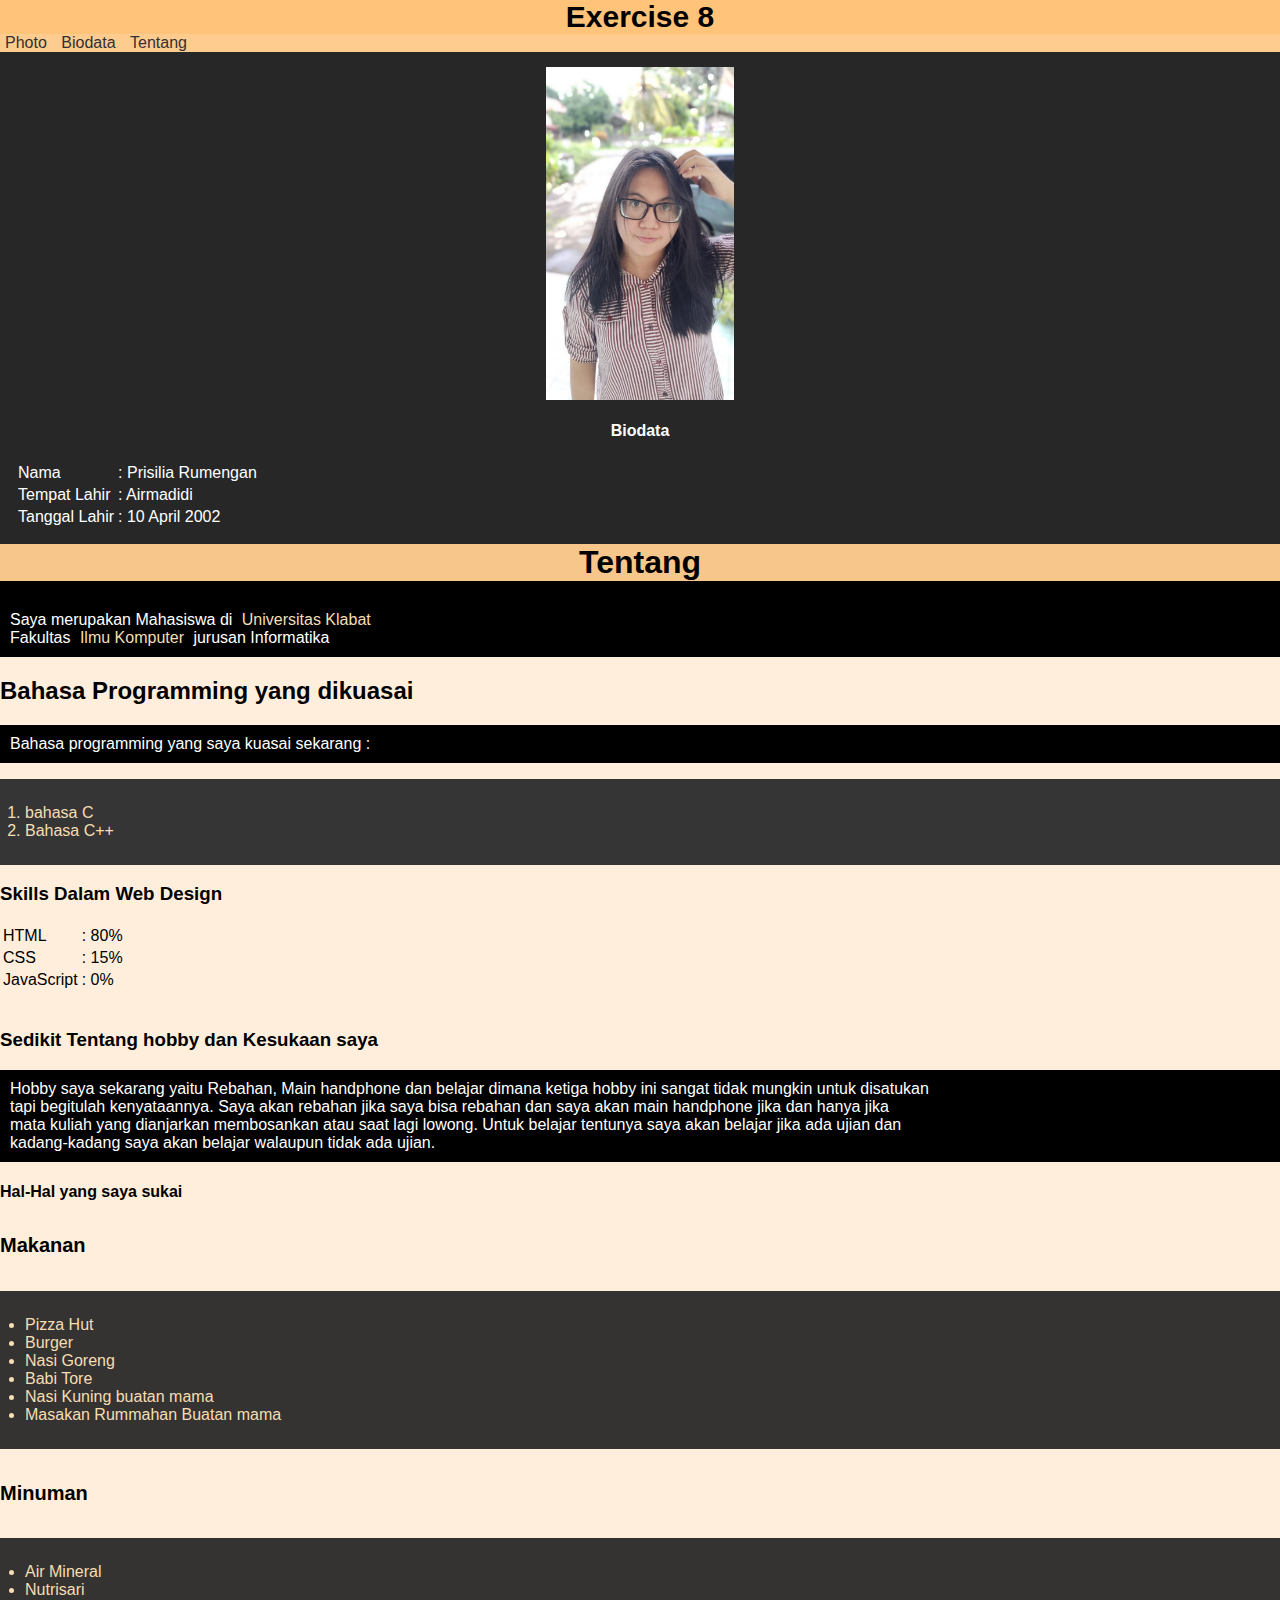
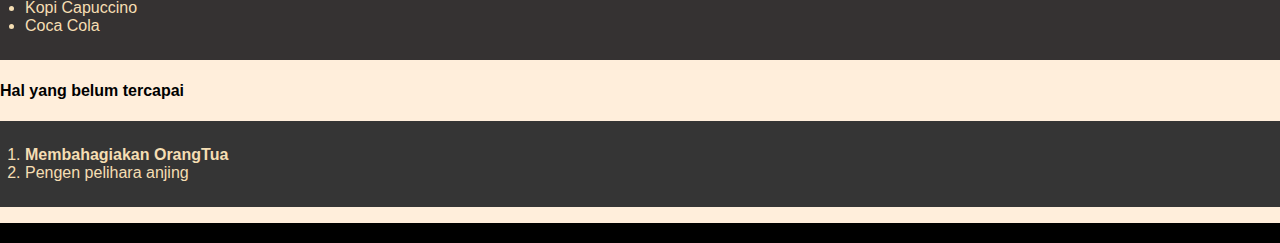
==== Exercise8/index.html @ 9f257cfc "exercise 8" ====
<!DOCTYPE html>
<html lang="en">
  <head>
    <meta charset="UTF-8" />
    <meta http-equiv="X-UA-Compatible" content="IE=edge" />
    <meta name="viewport" content="width=device-width, initial-scale=1.0" />
    <link rel="stylesheet" href="./style.css" />
    <title>Exercise 8</title>
  </head>
  <body>
    <header>
      <h1>Exercise 8</h1>
      <a href="#photo">Photo</a>
      <a href="#biodata">Biodata</a>
      <a href="#tentang">Tentang</a>
    </header>

    <div class="biodata">
      <img src="./myphoto.jpeg" alt="photo" id="photo" />
      <h4 style="text-align: center" id="biodata">Biodata</h4>
      <table>
        <tr>
          <td>Nama</td>
          <td>: Prisilia Rumengan</td>
        </tr>
        <tr>
          <td>Tempat Lahir</td>
          <td>: Airmadidi</td>
        </tr>
        <tr>
          <td>Tanggal Lahir</td>
          <td>: 10 April 2002</td>
        </tr>
      </table>
    </div>
    <div class="tentang" id="tentang">
      <h1>Tentang</h1>
      <p>
         <p>Saya merupakan Mahasiswa di <a href="http://www.unklab.ac.id/" target="_blank">Universitas Klabat</a>
    <br> Fakultas <a href="http://www.unklab.ac.id/id/fakultas-ilmu-komputer" target="_blank">Ilmu Komputer</a> jurusan Informatika</p>

    <h2>Bahasa Programming yang dikuasai</h2>
    <p>Bahasa programming yang saya kuasai sekarang :</p>
    <ol>
        <li>bahasa C</li>
        <li>Bahasa C++</li>
    </ol>
    <h3>Skills Dalam Web Design</h3>
   <table>
       <tr>
           <td>HTML</td>
           <td>: 80%</td>
       </tr>
       <tr>
           <td>CSS</td>
           <td>: 15%</td>
       </tr>
       <tr>
           <td>JavaScript</td>
           <td>: 0%</td>
       </tr>
   </table>
   <br>
   <h3> Sedikit Tentang hobby dan Kesukaan saya</h3>
   <p>Hobby saya sekarang yaitu Rebahan, Main handphone dan belajar dimana ketiga hobby ini sangat tidak mungkin untuk disatukan<br>
       tapi begitulah kenyataannya. Saya akan rebahan jika saya bisa rebahan dan saya akan main handphone jika dan hanya jika <br>
     mata kuliah yang dianjarkan membosankan atau saat lagi lowong. Untuk belajar tentunya saya akan belajar jika ada ujian dan <br>
       kadang-kadang saya akan belajar walaupun tidak ada ujian.
   </p>
   <h4>Hal-Hal yang saya sukai</h4>
   <h5>Makanan</h5>
   <ul>
       <li>Pizza Hut</li>
       <li>Burger</li>
       <li>Nasi Goreng</li>
       <li>Babi Tore</li>
       <li>Nasi Kuning buatan mama</li>
       <li>Masakan Rummahan Buatan mama</li>
   </ul>
   <h5>Minuman</h5>
   <ul>
       <li>Air Mineral</li>
       <li>Nutrisari</li>
       <li>Kopi Capuccino</li>
       <li>Coca Cola</li>
   </ul>
   <h4>Hal yang belum tercapai</h4>
   <ol>
       <li><b>Membahagiakan OrangTua</b></li>
       <li>Pengen pelihara anjing</li>
   </ol>
      </p>
    </div>
  </body>
</html>
---- Exercise8/style.css ----
html,
body {
  height: 1000px;
  margin: 0;
  padding: 0;
  font-family: Arial, Helvetica, sans-serif;
  background-color: #ffeedb;
}

header h1 {
  margin: 0;
  background-color: rgb(255, 195, 122);
  font-size: 30px;
  text-align: center;
}

a {
  padding: 5px;
  text-decoration: none;
  color: rgb(49, 49, 49);
  border-radius: 10px;
}

a:hover {
  background-color: rgb(161, 161, 107);
  transition: 0.5s;
}

img {
  display: block;
  margin-left: auto;
  margin-right: auto;
  width: 15%;
}

header {
  background-color: rgb(255, 204, 143);
}

.biodata {
  padding: 15px;
  background-color: rgb(39, 39, 39);
  color: white;
}
.tentang h1 {
  margin: 0;
  text-align: center;
  background-color: rgb(247, 198, 138);
}
.tentang p {
  margin: 0;
  padding: 10px;

  background-color: black;
  color: white;
}
.tentang a {
  color: wheat;
}
.tentang ul {
  padding: 25px;
  background-color: rgb(53, 50, 50);
  color: wheat;
}
.tentang h5 {
  font-size: 20px;
}
.tentang ol {
  padding: 25px;
  background-color: rgb(53, 53, 53);
  color: wheat;
}
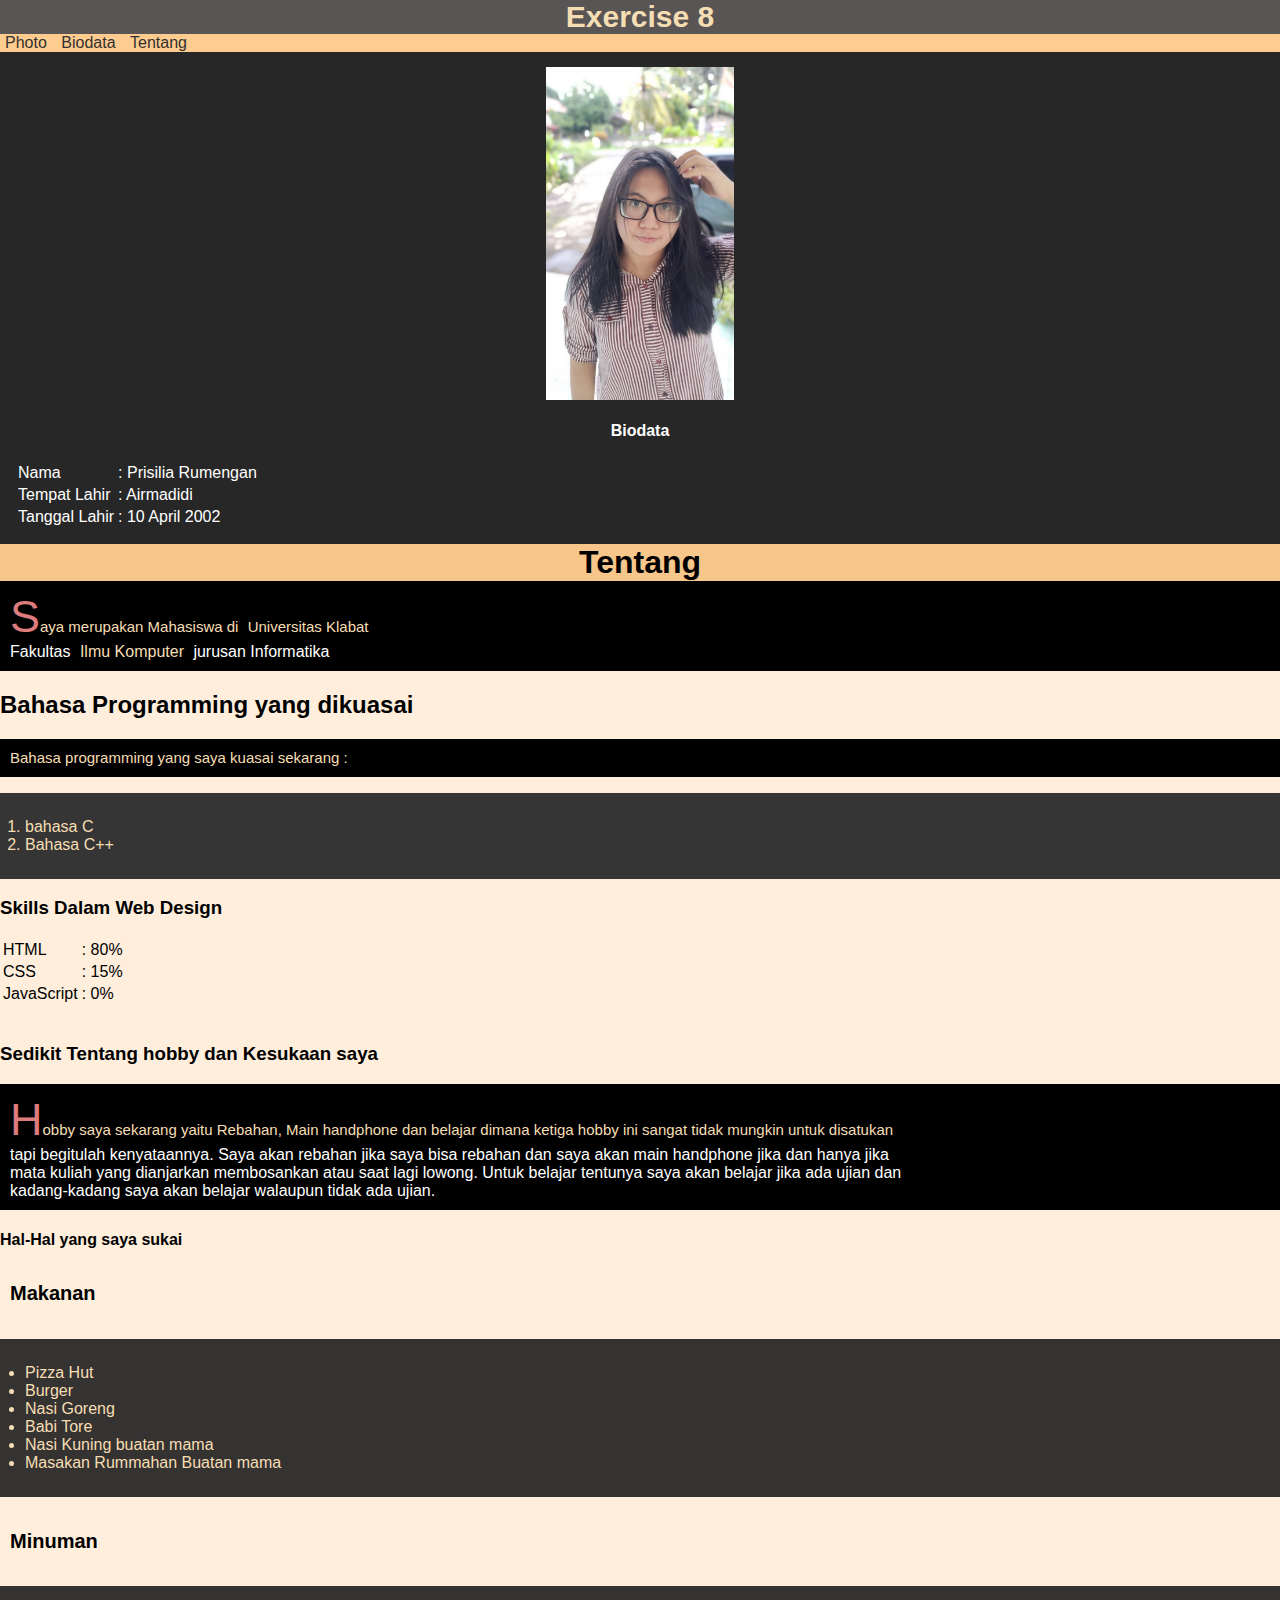
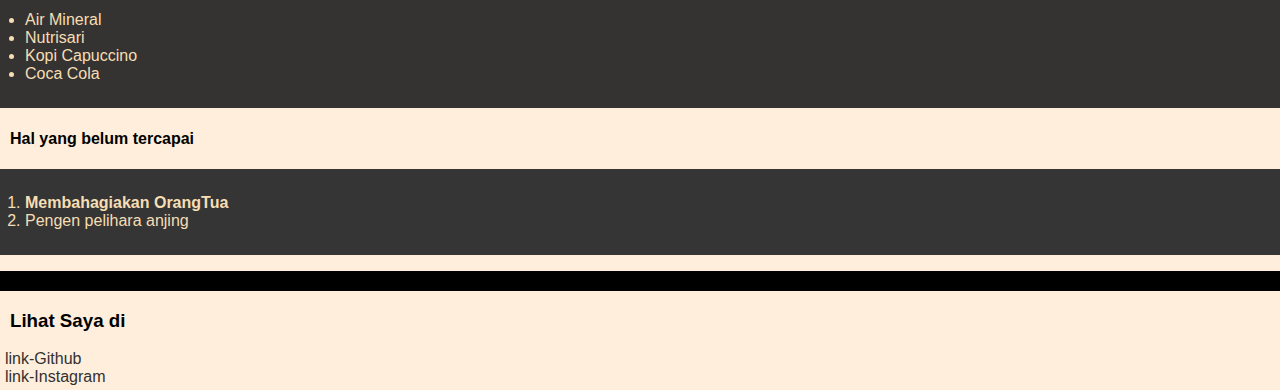
==== commit 86617ea1: "fix exercise 8" ====
--- a/Exercise8/index.html
+++ b/Exercise8/index.html
@@ -35,8 +35,8 @@
     </div>
     <div class="tentang" id="tentang">
       <h1>Tentang</h1>
-      <p>
-         <p>Saya merupakan Mahasiswa di <a href="http://www.unklab.ac.id/" target="_blank">Universitas Klabat</a>
+      
+         <p class="tentang1">Saya merupakan Mahasiswa di <a href="http://www.unklab.ac.id/" target="_blank">Universitas Klabat</a>
     <br> Fakultas <a href="http://www.unklab.ac.id/id/fakultas-ilmu-komputer" target="_blank">Ilmu Komputer</a> jurusan Informatika</p>
 
     <h2>Bahasa Programming yang dikuasai</h2>
@@ -62,13 +62,13 @@
    </table>
    <br>
    <h3> Sedikit Tentang hobby dan Kesukaan saya</h3>
-   <p>Hobby saya sekarang yaitu Rebahan, Main handphone dan belajar dimana ketiga hobby ini sangat tidak mungkin untuk disatukan<br>
+   <p class="tentang2">Hobby saya sekarang yaitu Rebahan, Main handphone dan belajar dimana ketiga hobby ini sangat tidak mungkin untuk disatukan<br>
        tapi begitulah kenyataannya. Saya akan rebahan jika saya bisa rebahan dan saya akan main handphone jika dan hanya jika <br>
      mata kuliah yang dianjarkan membosankan atau saat lagi lowong. Untuk belajar tentunya saya akan belajar jika ada ujian dan <br>
        kadang-kadang saya akan belajar walaupun tidak ada ujian.
    </p>
    <h4>Hal-Hal yang saya sukai</h4>
-   <h5>Makanan</h5>
+   <h5 style="padding-left: 10px;">Makanan</h5>
    <ul>
        <li>Pizza Hut</li>
        <li>Burger</li>
@@ -77,19 +77,24 @@
        <li>Nasi Kuning buatan mama</li>
        <li>Masakan Rummahan Buatan mama</li>
    </ul>
-   <h5>Minuman</h5>
+   <h5 style="padding-left: 10px;">Minuman</h5>
    <ul>
        <li>Air Mineral</li>
        <li>Nutrisari</li>
        <li>Kopi Capuccino</li>
        <li>Coca Cola</li>
    </ul>
-   <h4>Hal yang belum tercapai</h4>
+   <h4 style="padding-left: 10px;">Hal yang belum tercapai</h4>
    <ol>
        <li><b>Membahagiakan OrangTua</b></li>
        <li>Pengen pelihara anjing</li>
    </ol>
       </p>
     </div>
+    <div class="hubsaya">
+      <h3 style="padding-left: 10px;">Lihat Saya di</h3>
+      <a href="https://sisilll10.github.io/Biodata/" target="target_blank">Github</a> <br>
+      <a href="https://www.instagram.com/yezilia_prye/" target="target_blank">Instagram</a>
+    </div>
   </body>
 </html>
--- a/Exercise8/style.css
+++ b/Exercise8/style.css
@@ -12,6 +12,10 @@
   background-color: rgb(255, 195, 122);
   font-size: 30px;
   text-align: center;
+}
+header h1:hover {
+  background-color: rgb(90, 85, 85);
+  color: wheat;
 }
 
 a {
@@ -47,6 +51,10 @@
   text-align: center;
   background-color: rgb(247, 198, 138);
 }
+.tentang h1:hover {
+  background-color: rgb(90, 85, 85);
+  color: wheat;
+}
 .tentang p {
   margin: 0;
   padding: 10px;
@@ -70,3 +78,30 @@
   background-color: rgb(53, 53, 53);
   color: wheat;
 }
+.tentang h2:hover {
+  background-color: rgb(90, 85, 85);
+  color: wheat;
+}
+.tentang h3:hover {
+  background-color: rgb(90, 85, 85);
+  color: wheat;
+}
+.tentang p::first-line {
+  font-size: 15px;
+  color: wheat;
+}
+.tentang *::selection {
+  background: rgb(163, 95, 95);
+  color: #ffeedb;
+}
+.tentang1::first-letter {
+  font-size: 45px;
+  color: rgb(221, 124, 124);
+}
+.tentang2::first-letter {
+  font-size: 45px;
+  color: rgb(221, 124, 124);
+}
+.hubsaya a::before {
+  content: "link-";
+}
